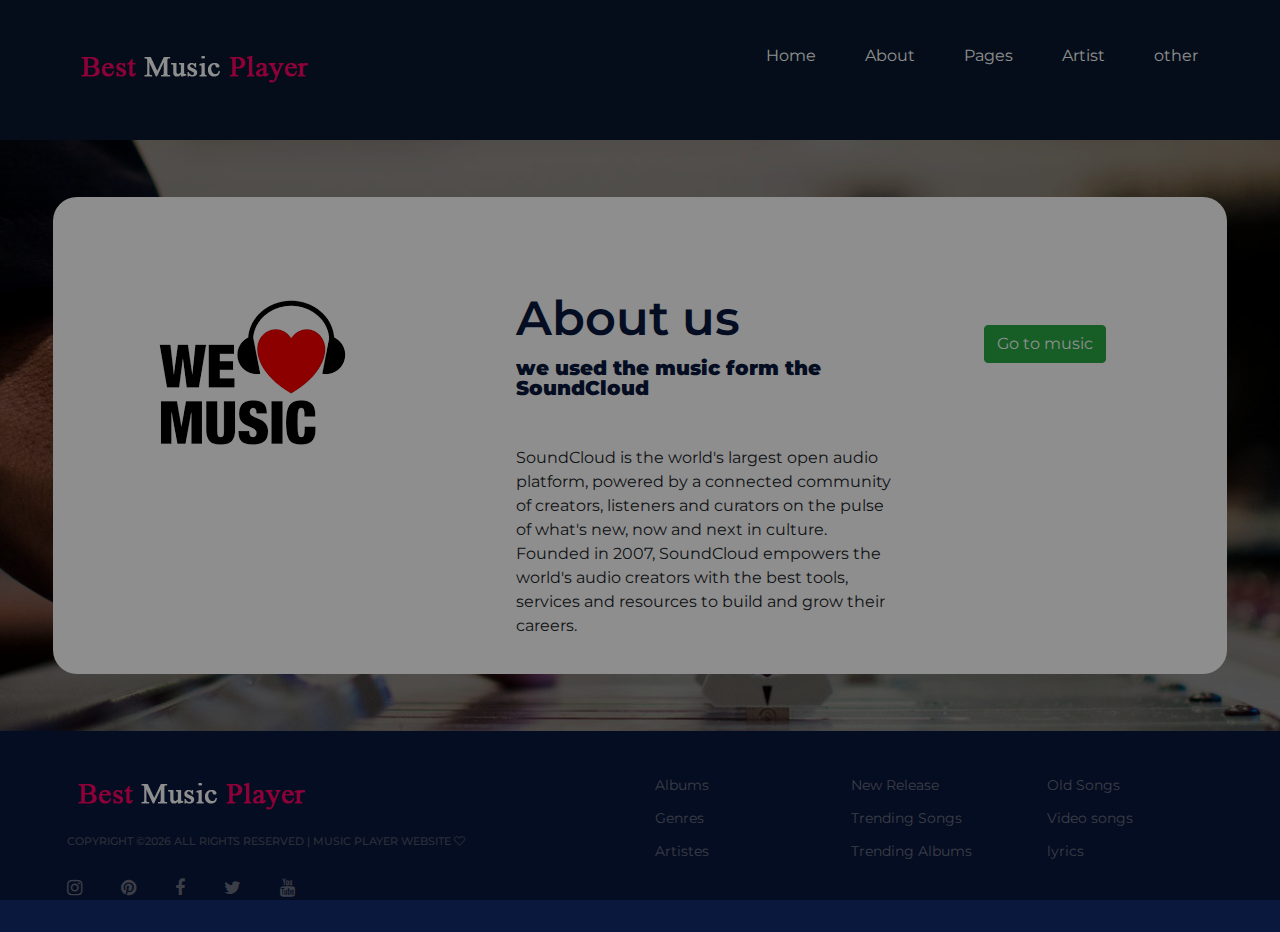
==== About.html @ 14ebe710 "Music App Upload" ====
<!DOCTYPE html>
<html lang="zxx">
<head>
	<title>Wel come to our Music Player</title>
	<meta charset="UTF-8">
	<meta name="description" content="SolMusic HTML Template">
	<meta name="keywords" content="music, html">
	<meta name="viewport" content="width=device-width, initial-scale=1.0">
	
	<!-- Favicon -->
	<link href="img/favicon.ico" rel="shortcut icon"/>

	<!-- Google font -->
	<link href="https://fonts.googleapis.com/css?family=Montserrat:300,300i,400,400i,500,500i,600,600i,700,700i&display=swap" rel="stylesheet">
 
	<!-- Stylesheets -->
	<link rel="stylesheet" href="css/bootstrap.min.css"/>
	<link rel="stylesheet" href="css/font-awesome.min.css"/>
	<link rel="stylesheet" href="css/owl.carousel.min.css"/>
	<link rel="stylesheet" href="css/slicknav.min.css"/>

	<!-- Main Stylesheets -->
	<link rel="stylesheet" href="css/style.css"/>


	

</head>
<body>
	<!-- Page Preloder -->
	<div id="preloder">
		<div class="loader"></div>
	</div>

	<!-- Header section -->
	<header class="header-section clearfix">
		<a href="index.html" class="site-logo">
			<img src="img/best_1.png" alt="">
		</a>
		
		<ul class="main-menu">
			<li><a href="index.html">Home</a></li>
			<li><a href="About.html">About</a></li>
			<li><a href="#">Pages</a>
				<ul class="sub-menu">
					<li><a href="category.html">Category</a></li>
					
					<li><a href="artist.html">Artist</a></li>
					<li><a href="">Playlist</a></li>
					<li><a href="#">Romantic Songs</a></li>
				</ul>
			</li>
			<li><a href="artist.html">Artist</a></li>
			<li><a href="#">other</a></li>
		
		</ul>
	</header>
	<!-- Header section end -->
   
	<section class="player-section set-bg" data-setbg="img/player-bg.jpg">
		<div class="player-box" >
			<div class="tarck-thumb-warp">
				<div class="tarck-thumb">
				<img src="img/abo.png" alt="">
					
				</div>
			</div>
			<div class="wave-player-warp">
				<div class="row">
					<div class="col-lg-8">
						<div class="wave-player-info" >
							<h2>About us </h2>
							<p align=justify style="color: black;"><b><h5 style="font-size: 20px;">we used the music form the SoundCloud</h5></b><br><br>
                                SoundCloud is the world's largest open audio platform, powered by a connected community of creators, listeners and curators on the pulse of what's new, now and next in culture. Founded in 2007, SoundCloud empowers 
                                the world's audio creators with the best tools, services and resources to build and grow their careers.
							</p>
						</div>
					</div>
					<div class="col-lg-4">
						<div class="songs-links">

<a href="artist.html"><button id="music_1" class="btn btn-success">Go to music</button></a>
						</div>
					</div>
				</div>
				<div id="wavePlayer" class="clierfix">
					<div id="audiowave" data-waveurl="music-files/8.mp3"></div>
					<div id="currentTime"></div>
					<div id="clipTime"></div>
					
				</div>
			</div>
		</div>
	</section>

	<!-- Footer section -->
	<footer class="footer-section">
		<div class="container">
			<div class="row">
				<div class="col-xl-6 col-lg-7 order-lg-2">
					<div class="row">
						<div class="col-sm-4">
							<div class="footer-widget">
								<!--<h2>About us</h2>-->
								<ul>
									<li><a href="">Albums</a></li>
									<li><a href="">Genres</a></li>
									<li><a href="">Artistes</a></li>
								</ul>
							</div>
						</div>
						<div class="col-sm-4">
							<div class="footer-widget">
								<!--<h2>Products</h2>-->
								<ul>
									<li><a href="">New Release</a></li>
									<li><a href="">Trending Songs</a></li>
									<li><a href="">Trending Albums</a></li>
								
								</ul>
							</div>
						</div>
						<div class="col-sm-4">
							<div class="footer-widget">
								
								<ul>
									<li><a href="">Old Songs</a></li>
									<li><a href="">Video songs</a></li>
									<li><a href="">lyrics</a></li>
									
								</ul>
							</div>
						</div>
					</div>
				</div>
				<div class="col-xl-6 col-lg-5 order-lg-1">
					<img src="img/best_1.png" alt="">
					<div class="copyright">
Copyright &copy;<script>document.write(new Date().getFullYear());</script> All rights reserved | Music Player website <i class="fa fa-heart-o" aria-hidden="true"></i></a>
</div>
					<div class="social-links">
						<a href=""><i class="fa fa-instagram"></i></a>
						<a href=""><i class="fa fa-pinterest"></i></a>
						<a href=""><i class="fa fa-facebook"></i></a>
						<a href=""><i class="fa fa-twitter"></i></a>
						<a href=""><i class="fa fa-youtube"></i></a>
					</div>
				</div>
			</div>
		</div>
	</footer>
	<!-- Footer section end -->
	
	<!--====== Javascripts & Jquery ======-->
	<script src="js/jquery-3.2.1.min.js"></script>
	<script src="js/bootstrap.min.js"></script>
	<script src="js/jquery.slicknav.min.js"></script>
	<script src="js/owl.carousel.min.js"></script>
	<script src="js/mixitup.min.js"></script>
	<script src="js/main.js"></script>

	</body>
</html>
---- css/style.css ----
/*=================================
-----------------------------------
  SolMusic HTML Template
  Version: 1.0
 ---------------------------------
 =================================*/



/*----------------------------------------*/
/* Template default CSS
/*----------------------------------------*/

html,
body {
	height: 100%;
	font-family: "Montserrat", sans-serif;
	-webkit-font-smoothing: antialiased;
	font-smoothing: antialiased;
}

h1,
h2,
h3,
h4,
h5,
h6 {
	margin: 0;
	color: #0a183d;
	font-weight: 600;
	line-height: 1;
}

h1 {
	font-size: 70px;
}

h2 {
	font-size: 36px;
}

h3 {
	font-size: 30px;
}

h4 {
	font-size: 24px;
}

h5 {
	font-size: 18px;
}

h6 {
	font-size: 16px;
}

p {
	font-size: 15px;
	color: #6a7080;
	line-height: 1.8;
	font-weight: 500;
}

img {
	max-width: 100%;
}

input:focus,
select:focus,
button:focus,
textarea:focus {
	outline: none;
}

a:hover,
a:focus {
	text-decoration: none;
	outline: none;
}

ul,
ol {
	padding: 0;
	margin: 0;
}

/*---------------------
Helper CSS
 -----------------------*/

.section-title {
	margin-bottom: 60px;
}

.section-title h2 {
	font-size: 60px;
}

.set-bg {
	background-repeat: no-repeat;
	background-size: cover;
	background-position: top center;
}

.spad {
	padding-top: 105px;
	padding-bottom: 105px;
}

.text-white h1,
.text-white h2,
.text-white h3,
.text-white h4,
.text-white h5,
.text-white h6,
.text-white p,
.text-white span,
.text-white li,
.text-white a {
	color: #fff;
}

/*---------------------
Commom elements
 -----------------------*/

/* buttons */

.site-btn {
	display: inline-block;
	border: none;
	font-size: 14px;
	font-weight: 500;
	min-width: 195px;
	padding: 23px 20px;
	border-radius: 50px;
	text-transform: uppercase;
	background: #fc0254;
	color: #fff;
	line-height: normal;
	cursor: pointer;
	text-align: center;
}

.site-btn:hover {
	color: #fff;
}

.site-btn.sb-c2 {
	background: #383b70;
}

/* Preloder */

#preloder {
	position: fixed;
	width: 100%;
	height: 100%;
	top: 0;
	left: 0;
	z-index: 999999;
	background: #000;
}

.loader {
	width: 40px;
	height: 40px;
	position: absolute;
	top: 50%;
	left: 50%;
	margin-top: -13px;
	margin-left: -13px;
	border-radius: 60px;
	animation: loader 0.8s linear infinite;
	-webkit-animation: loader 0.8s linear infinite;
}

@keyframes loader {
	0% {
		-webkit-transform: rotate(0deg);
		transform: rotate(0deg);
		border: 4px solid #f44336;
		border-left-color: transparent;
	}
	50% {
		-webkit-transform: rotate(180deg);
		transform: rotate(180deg);
		border: 4px solid #673ab7;
		border-left-color: transparent;
	}
	100% {
		-webkit-transform: rotate(360deg);
		transform: rotate(360deg);
		border: 4px solid #f44336;
		border-left-color: transparent;
	}
}

@-webkit-keyframes loader {
	0% {
		-webkit-transform: rotate(0deg);
		border: 4px solid #f44336;
		border-left-color: transparent;
	}
	50% {
		-webkit-transform: rotate(180deg);
		border: 4px solid #673ab7;
		border-left-color: transparent;
	}
	100% {
		-webkit-transform: rotate(360deg);
		border: 4px solid #f44336;
		border-left-color: transparent;
	}
}

/*------------------
Header section
 ---------------------*/

.header-section {
	padding-left: 55px;
	padding-right: 72px;
	background: #08192d;
}

.site-logo {
	display: inline-block;
	padding: 0;
	padding: 44px 15px;
}

.header-right {
	float: right;
	padding: 44px 0;
	margin-left: 130px;
}

.header-right .hr-btn {
	display: inline-block;
	color: #979aa5;
}

.header-right .user-panel {
	display: inline-block;
}

.header-right .user-panel a {
	font-size: 16px;
	color: #ffffff;
	margin: 0 10px;
}

.header-right .user-panel .register {
	color: #fc0254;
	margin-right: 0;
}

.header-right span {
	color: #fff;
	display: inline-block;
	padding-left: 9px;
}

.main-menu {
	list-style: none;
	float: right;
}

.main-menu li {
	display: inline-block;
	position: relative;
}

.main-menu li a {
	display: block;
	font-size: 16px;
	color: #ffffff;
	padding: 44px 10px;
	margin-left: 60px;
}

.main-menu li a:hover {
	color: #fc0254;
}

.main-menu li:first-child a {
	margin-left: 0;
}

.main-menu li:hover .sub-menu {
	visibility: visible;
	opacity: 1;
	margin-top: 0;
}

.main-menu .sub-menu {
	position: absolute;
	list-style: none;
	width: 220px;
	left: 60px;
	top: 100%;
	padding: 20px 0;
	visibility: hidden;
	opacity: 0;
	margin-top: 50px;
	background: #fff;
	z-index: 99;
	-webkit-transition: all 0.4s;
	transition: all 0.4s;
	-webkit-box-shadow: 2px 7px 20px rgba(0, 0, 0, 0.05);
	box-shadow: 2px 7px 20px rgba(0, 0, 0, 0.05);
}

.main-menu .sub-menu li {
	display: block;
}

.main-menu .sub-menu li a {
	display: block;
	color: #000;
	margin-left: 0;
	padding: 5px 20px;
}

.main-menu .sub-menu li a:hover {
	color: #fc0254;
}

.slicknav_menu {
	display: none;
}

/*------------------
Hero section
 ---------------------*/

.hero-section {
	overflow: hidden;
}

.hs-item {
	height: 724px;
	padding-bottom: 90px;
	display: -webkit-box;
	display: -ms-flexbox;
	display: flex;
	-webkit-box-align: center;
	-ms-flex-align: center;
	align-items: center;
	background: #0a183d;
}

.hs-item h2 {
	color: #fff;
	font-size: 70px;
	margin-bottom: 25px;
	line-height: 0.9;
	position: relative;
	top: 50px;
	opacity: 0;
}

.hs-item h2 span {
	color: #fc0254;
}

.hs-item p {
	color: #ffffff;
	opacity: 0.6;
	margin-bottom: 50px;
	position: relative;
	top: 50px;
	opacity: 0;
}

.hs-item .site-btn {
	position: relative;
	top: 50px;
	margin-bottom: 20px;
	opacity: 0;
}

.hs-item .sb-c2 {
	margin-left: 8px;
}

.hs-item .hs-text {
	padding-top: 90px;
	max-width: 475px;
}

.hr-img img {
	min-width: 602px;
	position: relative;
	left: -34px;
	top: 50px;
	opacity: 0;
}

.owl-item.active .hs-item img,
.owl-item.active .hs-item h2,
.owl-item.active .hs-item p,
.owl-item.active .hs-item .site-btn,
.owl-item.active .hs-item .site-btn.sb-c2 {
	top: 0;
	opacity: 1;
}

.owl-item.active .hs-item img {
	-webkit-transition: all 0.5s ease 0.2s;
	transition: all 0.5s ease 0.2s;
}

.owl-item.active .hs-item h2 {
	-webkit-transition: all 0.5s ease 0.4s;
	transition: all 0.5s ease 0.4s;
}

.owl-item.active .hs-item p {
	-webkit-transition: all 0.5s ease 0.6s;
	transition: all 0.5s ease 0.6s;
}

.owl-item.active .hs-item .site-btn {
	-webkit-transition: all 0.5s ease 0.8s;
	transition: all 0.5s ease 0.8s;
}

.owl-item.active .hs-item .site-btn.sb-c2 {
	-webkit-transition: all 0.5s ease 1s;
	transition: all 0.5s ease 1s;
}

.hero-slider .owl-dots {
	position: absolute;
	bottom: 33px;
	left: calc(50% - 588px);
	max-width: 1176px;
	width: 100%;
	padding-left: 15px;
}

.hero-slider .owl-dots .owl-dot {
	width: 8px;
	height: 8px;
	border-radius: 50%;
	background: #383b70;
	margin-right: 10px;
}

.hero-slider .owl-dots .owl-dot.active {
	background: #fc0254;
}

/* ----------------
Intro section
 -------------------*/

.intro-section p {
	margin-bottom: 35px;
	padding-top: 10px;
}

/* ----------------
How section
 -------------------*/

.how-section {
	background-color: #0a183d;
}

.how-item .hi-icon {
	position: relative;
	width: 57px;
	height: 57px;
	border-radius: 50%;
	background: #fc0254;
	margin-bottom: 25px;
}

.how-item .hi-icon img {
	position: absolute;
	right: -8px;
	bottom: 0;
}

.how-item h4 {
	margin-bottom: 25px;
}

.how-item p {
	font-weight: 400;
	opacity: 0.6;
}

/* ----------------
Concept section
 -------------------*/

.concept-section p {
	padding-top: 5px;
}

.concept-item {
	text-align: center;
	padding-top: 35px;
}

.concept-item img {
	border-radius: 40px;
	margin-bottom: 15px;
}

/* --------------------
Subscription section
 -----------------------*/

.subscription-section {
	background: #0a183d;
}

.sub-text {
	padding-right: 15px;
}

.sub-text h2 {
	color: #fff;
	font-size: 60px;
	margin-bottom: 20px;
	font-weight: 500;
}

.sub-text h3 {
	color: #fc0254;
	margin-bottom: 30px;
	font-weight: 500;
}

.sub-text p {
	color: #fff;
	font-weight: 400;
	opacity: 0.6;
	margin-bottom: 40px;
}

.sub-list {
	list-style: none;
	background: #1c294a;
	padding: 70px 15px 50px 155px;
	border-radius: 42px;
}

.sub-list li {
	color: #ffffff;
	font-size: 18px;
	margin-bottom: 25px;
}

.sub-list li img {
	padding-right: 28px;
}

/* ----------------
Premium section 
 -------------------*/

.premium-section p {
	margin-bottom: 50px;
}

.premium-item {
	text-align: center;
	padding-top: 35px;
}

.premium-item img {
	width: 190px;
	height: 190px;
	border-radius: 50%;
	margin-bottom: 40px;
}

.premium-item h4 {
	margin-bottom: 4px;
}

.premium-item p {
	margin-bottom: 0;
}

/* ----------------
Responsive
 -------------------*/

.footer-section {
	background: #0a183d;
	padding: 40px 0 30px;
	
	
}

.footer-widget {
	padding-top: 2px;
}

.footer-widget h2 {
	font-size: 16px;
	color: #fff;
	text-transform: uppercase;
	margin-bottom: 30px;
}

.footer-widget ul {
	list-style: none;
}

.footer-widget ul li a {
	display: inline-block;
	color: #6a7080;
	font-size: 14px;
	margin-bottom: 10px;
	
}

.copyright {
	font-size: 11px;
	text-transform: uppercase;
	font-weight: 500;
	color: #505565;
	padding: 10px 0 25px;


}

.social-links a {
	display: inline-block;
	color: #6a7080;
	font-size: 18px;
	margin-right: 35px;

}

/* ----------------
Other pages
 -------------------*/

/* ----------------
Playlist page
 -------------------*/

.playlist-section {
	padding: 105px 42px;
}

.playlist-section .section-title {
	float: left;
}

.playlist-filter {
	text-align: right;
	padding-top: 20px;
	margin-bottom: 100px;
}

.playlist-filter li {
	display: inline-block;
	font-size: 15px;
	font-weight: 500;
	color: #6a7080;
	padding: 10px 6px 16px;
	margin-right: 55px;
	margin-bottom: 10px;
	border-bottom: 2px solid transparent;
	cursor: pointer;
}

.playlist-filter li.mixitup-control-active {
	border-bottom: 2px solid #fc0254;
}

.playlist-item {
	text-align: center;
	padding: 0 11px;
	margin-bottom: 30px;
}

.playlist-item img {
	min-width: 100%;
	border-radius: 40px;
	margin-bottom: 30px;
}

.search-form {
	position: relative;
	width: 100%;
	margin-bottom: 25px;
}

.search-form input {
	width: 100%;
	height: 60px;
	padding-left: 41px;
	padding-right: 175px;
	border: none;
	border-radius: 80px;
	font-size: 15px;
	background: #d0d7db;
}

.search-form button {
	position: absolute;
	height: 60px;
	min-width: 167px;
	right: 0;
	top: 0;
	border: none;
	border-radius: 80px;
	color: #fff;
	font-size: 15px;
	background: #fc0254;
}

/* ----------------
Blog page
 -------------------*/

.blog-item {
	margin-bottom: 90px;
}

.blog-item img {
	margin-bottom: 36px;
}

.blog-item .blog-date {
	font-size: 12px;
	font-weight: 600;
	color: #fc0254;
	margin-bottom: 24px;
}

.blog-item h3 {
	margin-bottom: 5px;
}

.blog-item .blog-meta {
	font-size: 12px;
	color: #e9e9e9;
	font-weight: 500;
	margin-bottom: 20px;
}

.blog-item .blog-meta a {
	color: #c3c4c9;
}

.blog-item p {
	font-size: 14px;
	margin-bottom: 0;
	line-height: 1.8;
}

.site-pagination a {
	color: #6a7080;
	font-size: 14px;
	display: inline-block;
	margin-right: 5px;
	font-weight: 500;
}

.site-pagination a:hover,
.site-pagination a.active {
	color: #3c455f;
}

/* ----------------
Contact page
 -------------------*/

.map {
	height: 100%;
	background: #ddd;
}

.map iframe {
	position: absolute;
	width: 100%;
	height: 100%;
	left: 0;
	top: 0;
}

.contact-warp {
	padding: 100px 53px 104px 78px;
}

.contact-warp p {
	padding-top: 40px;
	margin-bottom: 50px;
}

.contact-warp ul {
	margin-bottom: 90px;
	list-style: none;
}

.contact-warp ul li {
	font-size: 14px;
	color: #0a183d;
	font-size: 14px;
	margin-bottom: 15px;
	font-weight: 500;
}

.contact-from input,
.contact-from textarea {
	width: 100%;
	height: 57px;
	padding: 0 38px;
	border: none;
	border-radius: 20px;
	font-size: 14px;
	font-weight: 500;
	margin-bottom: 14px;
	color: #6a7080;
	background: #f5f6fa;
}

.contact-from textarea {
	resize: none;
	padding: 24px 38px 10px;
	height: 177px;
	margin-bottom: 57px;
}

/* ----------------
Category page
 -------------------*/

.category-section {
	padding: 105px 36px;
}

.category-section .section-title {
	float: left;
}

.category-links {
	text-align: right;
	padding-top: 20px;
	margin-bottom: 80px;
}

.category-links a {
	display: inline-block;
	font-size: 15px;
	font-weight: 500;
	color: #6a7080;
	padding: 10px 6px 16px;
	margin-right: 55px;
	margin-bottom: 10px;
	border-bottom: 2px solid transparent;
	cursor: pointer;
}

.category-links a.active {
	border-bottom: 2px solid #fc0254;
}

.category-item {
	position: relative;
	margin: 0 17px;
}

.category-item img {
	min-width: 100%;
	border-radius: 40px;
}

.category-item .ci-text {
	position: absolute;
	bottom: 35px;
	left: 50px;
}

.category-item .ci-text h4 {
	color: #fff;
	margin-bottom: 3px;
}

.category-item .ci-text p {
	color: #fff;
	margin-bottom: 0;
	font-size: 12px;
}

.category-item .ci-link {
	position: absolute;
	display: -webkit-box;
	display: -ms-flexbox;
	display: flex;
	-webkit-box-align: center;
	-ms-flex-align: center;
	align-items: center;
	-webkit-box-pack: center;
	-ms-flex-pack: center;
	justify-content: center;
	width: 71px;
	height: 71px;
	right: 29px;
	bottom: 21px;
	color: #fc0254;
	font-size: 16px;
	text-align: center;
	border-radius: 50%;
	background: #fff;
}

.songs-section {
	padding-bottom: 80px;
}

.song-item {
	margin-bottom: 33px;
}

.song-info-box img {
	float: left;
	width: 85px;
	height: 85px;
	border-radius: 19px;
	margin-right: 18px;
}

.song-info-box .song-info {
	overflow: hidden;
	padding-top: 20px;
}

.song-info-box .song-info h4 {
	font-size: 20px;
	margin-bottom: 4px;
}

.song-info-box .song-info p {
	font-size: 14px;
	margin-bottom: 0;
}

.songs-links {
	text-align: right;
	padding-top: 26px;
}

.songs-links a {
	display: inline-block;
	margin-left: 15px;
	padding-top: 5px;
}

.single_player_container {
	margin-top: 30px;
	padding-left: 10px;
}

.single_player_container .jp-interface {
	display: -webkit-box;
	display: -ms-flexbox;
	display: flex;
}

.player_bars {
	width: calc(100% - 145px);
	position: relative;
	padding-top: 8px;
}

.player_controls_box {
	width: 145px;
}

.player_controls>button:not(:last-of-type) {
	margin-right: 4px;
}

.player_button {
	position: relative;
	width: 28px;
	height: 28px;
	background: #d0d7db;
	border: none;
	border-radius: 50%;
	outline: none !important;
	cursor: pointer;
	-webkit-box-flex: 0;
	-ms-flex: 0 0 auto;
	flex: 0 0 auto;
}

.player_button::after {
	display: block;
	position: absolute;
}

.jp-play {
	background: #fc0254;
}

.jp-play:after {
	left: 9px;
	top: 3px;
	width: 11px;
	height: 13px;
	content: url(../img/icons/play.png);
}

.jp-state-playing .jp-play::after,
.playing .jp-play::after {
	top: 4px !important;
	left: 7px !important;
	content: url(../img/icons/pause.png);
}

.jp-prev:after {
	top: 1px !important;
	left: 6px !important;
	content: url(../img/icons/back.png);
}

.jp-next:after {
	top: 1px !important;
	right: 7px !important;
	content: url(../img/icons/next.png);
}

.jp-stop::after {
	top: 10px;
	left: 10px;
	width: 8px;
	height: 8px;
	background: #475069;
	content: "";
}

.jp-progress {
	width: 100%;
	cursor: pointer;
}

.jp-seek-bar {
	height: 100%;
	padding-top: 5px;
	padding-bottom: 5px;
	background: transparent;
	margin-bottom: -5px;
}

.jp-seek-bar>div {
	height: 2px;
	background: #d0d7db;
}

.jp-play-bar {
	position: relative;
	height: 100%;
	background: #272727;
	overflow: visible !important;
}

.jp-current-time {
	position: absolute;
	font-size: 14px;
	color: #0a183d;
	right: -40px;
	top: 100%;
	padding-top: 15px;
	background: #fff;
	z-index: 1;
	-webkit-transition: all 0.3s;
	transition: all 0.3s;
}

.middle .jp-current-time {
	right: -5px;
	padding: 15px 5px 0;
}

.jp-duration {
	position: absolute;
	font-size: 14px;
	color: #b8b8b8;
	right: 0;
	bottom: -16px;
}

/* ----------------
Artest Page
 -------------------*/

.player-section {
	padding: 57px 53px;
}

.player-box {
	padding: 77px 121px 20px 81px;
	border-radius: 24px;
	background: #fff;
}

.player-box {
	display: -webkit-box;
	display: -ms-flexbox;
	display: flex;
}

.wave-player-warp {
	padding-top: 20px;
	position: relative;
	width: calc(100% - 382px);
}

.tarck-thumb-warp {
	width: 382px;
}

.tarck-thumb {
	max-width: 333px;
	position: relative;
}

.tarck-thumb img {
	border-radius: 22px;
}

.tarck-thumb .wp-play {
	position: absolute;
	width: 70px;
	height: 70px;
	left: calc(50% - 35px);
	top: calc(50% - 35px);
	border: none;
	border-radius: 50%;
	color: #fc0254;
	background: #fff;
}

.tarck-thumb .wp-play:after {
	position: absolute;
	content: "";
	left: calc(50% - 6px);
	top: calc(50% - 8px);
	font: normal normal normal 18px/1 FontAwesome;
}

.playing .tarck-thumb .wp-play:after {
	position: absolute;
	content: "";
	left: calc(50% - 8px);
	font: normal normal normal 18px/1 FontAwesome;
}

.wave-player-info h2 {
	font-size: 48px;
	font-weight: 600;
}

.wave-player-info p {
	font-size: 14px;
}

.wavePlayer_controls {
	padding-top: 20px;
}

#wavePlayer {
	position: relative;
}

#currentTime {
	position: absolute;
	right: 0;
	bottom: 0;
	font-size: 14px;
	color: #0a183d;
	font-weight: 500;
	background: #fff;
	padding-right: 2px;
}

#clipTime {
	position: absolute;
	right: 10px;
	top: 59px;
	font-size: 14px;
	color: #b8b8b8;
	font-weight: 500;
}

.songs-details-section {
	padding: 100px 38px 50px;
	background: #f9fcfd;
}

.song-details-box {
	margin-bottom: 30px;
	overflow: hidden;
}

.song-details-box h3 {
	margin-bottom: 50px;
}

.song-details-box ul {
	list-style: none;
	max-width: 310px;
}

.song-details-box ul li {
	margin-bottom: 15px;
	font-size: 14px;
	line-height: 2;
}

.song-details-box ul strong {
	float: left;
	margin-right: 6px;
	font-weight: 600;
	color: #0a183d;
}

.song-details-box ul span {
	display: block;
	overflow: hidden;
	color: #6a7080;
}

.song-details-box .single_player_container {
	margin-top: 0;
	padding-left: 0;
}

.artist-details img {
	float: left;
	width: 163px;
	height: 163px;
	margin-right: 30px;
	border-radius: 50%;
}

.artist-details h5 {
	margin-bottom: 5px;
	padding-top: 10px;
}

.artist-details span {
	display: block;
	font-size: 12px;
	color: #c3c4c9;
	margin-bottom: 15px;
}

.artist-details .ad-text {
	overflow: hidden;
}

.song-details-box .song-info-box img {
	width: 60px;
	height: 60px;
	border-radius: 20px;
	margin-right: 13px;
}

.song-details-box .song-info-box .song-info {
	padding-top: 10px;
}

.song-details-box .song-info-box .song-info h4 {
	font-size: 14px;
}

.song-details-box .song-info-box .song-info p {
	font-size: 10px;
}

.song-details-box .song-item {
	margin-bottom: 22px;
}

.song-details-box .player_controls_box {
	width: 102px;
}

.song-details-box .player_button {
	-webkit-transform: scale(0.7);
	transform: scale(0.7);
	-webkit-transform-origin: center;
	transform-origin: center;
	margin: 0 -5px;
}

.song-details-box .player_bars {
	width: calc(100% - 102px);
}

.song-details-box .single_player {
	padding: 14px 15px 0 0px;
}

.song-details-box .jp-current-time {
	font-size: 10px;
	right: -29px;
	padding-top: 9px;
}

.song-details-box .middle .jp-current-time {
	right: -5px;
	padding: 9px 5px 0;
}

.song-details-box .jp-duration {
	font-size: 10px;
	bottom: -6px;
}

.similar-songs-section {
	padding: 100px 33px;
}

.similar-songs-section h3 {
	margin-bottom: 70px;
	padding-left: 6px;
}

.similar-song {
	padding: 0 6px;
	margin-bottom: 35px;
}

.similar-song .ss-thumb {
	border-radius: 41px;
	margin-bottom: 22px;
	min-width: 100%;
}

.similar-song h4 {
	font-size: 20px;
	margin-bottom: 5px;
}

.similar-song p {
	font-size: 14px;
}

.similar-song .player_bars {
	width: 100%;
}

.similar-song .jp-current-time {
	padding-top: 10px;
}

.similar-song .jp-duration {
	bottom: -25px;
}

.ss-controls {
	padding: 15px 0 10px;
}

.ss-controls .songs-links {
	padding-top: 0;
	float: right;
}

/* ----------------
Responsive
 -------------------*/

@media (min-width: 1200px) {
	.container {
		max-width: 1176px;
	}
}

/* Medium screen : 992px. */

@media only screen and (min-width: 1200px) and (max-width: 1360px) {
	.header-right {
		margin-left: 50px;
	}
	.main-menu li a {
		margin-left: 25px;
	}
	.main-menu .sub-menu {
		left: 25px;
	}
}

/* Medium screen : 992px. */

@media only screen and (min-width: 992px) and (max-width: 1199px) {
	.header-section {
		padding-left: 15px;
		padding-right: 20px;
	}
	.header-right {
		margin-left: 20px;
	}
	.main-menu li a {
		margin-left: 15px;
	}
	.main-menu .sub-menu {
		left: 15px;
	}
	.hr-img img {
		min-width: 500px;
		position: relative;
	}
	.sub-list {
		padding: 70px 15px 50px 90px;
	}
	.category-section .section-title,
	.playlist-section .section-title {
		float: none;
	}
	.category-links,
	.playlist-filter {
		text-align: left;
	}
	.playlist-item {
		padding: 0;
	}
	.player-box {
		padding: 70px 80px 80px;
	}
	.similar-song {
		margin-bottom: 70px;
	}
	.artist-details img {
		float: none;
		margin-bottom: 30px;
	}
	.contact-warp {
		padding: 100px 15px 60px 40px;
	}
	.category-item {
		margin: 0;
	}
	.category-section {
		padding: 100px 0;
	}
}

/* Tablet :768px. */

@media only screen and (min-width: 768px) and (max-width: 991px) {
	.hr-img {
		display: none;
	}
	.slicknav_menu {
		display: block;
		background: transparent;
		margin-top: -60px;
	}
	.slicknav_nav {
		background: #1c294a;
		margin-bottom: 35px;
	}
	.slicknav_nav ul {
		margin: 0 0 0 0;
	}
	.slicknav_nav .slicknav_row,
	.slicknav_nav a {
		padding: 12px 25px;
		margin: 0;
	}
	.slicknav_nav a:hover {
		border-radius: 0;
		color: #fc0254;
		background: transparent;
	}
	.slicknav_btn {
		position: relative;
		top: -24px;
		background: #1c294a;
	}
	.main-menu {
		display: none;
	}
	.header-right {
		display: none;
	}
	.header-right-warp .header-right {
		display: block;
		float: none;
		padding: 0 0 24px;
		margin-left: 0;
	}
	.header-right-warp .header-right span {
		display: none;
	}
	.header-right-warp .header-right .user-panel {
		display: block;
		padding-left: 26px;
	}
	.header-right-warp .header-right .user-panel a {
		display: inline-block;
		padding: 0;
		margin: 0;
	}
	.header-right-warp .header-right .user-panel a:hover {
		background: transparent;
	}
	.header-right-warp .header-right .user-panel .login {
		padding-right: 10px;
	}
	.sub-text {
		margin-bottom: 50px;
	}
	.footer-widget {
		margin-bottom: 40px;
	}
	.category-section .section-title,
	.playlist-section .section-title {
		float: none;
	}
	.category-links,
	.playlist-filter {
		text-align: left;
	}
	.playlist-item {
		padding: 0;
	}
	.player-box {
		display: block;
		padding: 77px 90px 100px;
	}
	.wave-player-warp {
		width: 100%;
	}
	.wave-player-warp .songs-links {
		text-align: center;
		padding-top: 0;
		margin-bottom: 40px;
	}
	.tarck-thumb-warp {
		width: 100%;
	}
	.tarck-thumb-warp .tarck-thumb {
		margin: 0 auto;
	}
	.wave-player-info,
	.wavePlayer_controls {
		text-align: center;
	}
	.similar-song {
		margin-bottom: 60px;
	}
	.playlist-section,
	.category-section {
		padding: 100px 0;
	}
	.playlist-section .container,
	.category-section .container {
		max-width: 100%;
	}
	.category-item {
		margin: 0;
	}
	.category-item .ci-link {
		top: 26px;
		bottom: auto;
	}
	.category-item .ci-text {
		position: absolute;
		bottom: 10px;
		left: 20px;
	}
	.map {
		height: 450px;
	}
	.song-details-box ul {
		max-width: 100%;
	}
	.search-form {
		margin-top: 40px;
	}
}

/* Large Mobile :480px. */

@media only screen and (max-width: 767px) {
	.hr-img {
		display: none;
	}
	.slicknav_menu {
		display: block;
		background: transparent;
		margin-top: -60px;
	}
	.slicknav_nav {
		background: #1c294a;
		margin-bottom: 35px;
	}
	.slicknav_nav ul {
		margin: 0 0 0 0;
	}
	.slicknav_nav .slicknav_row,
	.slicknav_nav a {
		padding: 12px 25px;
		margin: 0;
	}
	.slicknav_nav a:hover {
		border-radius: 0;
		color: #fc0254;
		background: transparent;
	}
	.slicknav_btn {
		position: relative;
		top: -24px;
		background: #1c294a;
	}
	.main-menu {
		display: none;
	}
	.header-right {
		display: none;
	}
	.header-right-warp .header-right {
		display: block;
		float: none;
		padding: 0 0 24px;
		margin-left: 0;
	}
	.header-right-warp .header-right span {
		display: none;
	}
	.header-right-warp .header-right .user-panel {
		display: block;
		padding-left: 26px;
	}
	.header-right-warp .header-right .user-panel a {
		display: inline-block;
		padding: 0;
		margin: 0;
	}
	.header-right-warp .header-right .user-panel a:hover {
		background: transparent;
	}
	.header-right-warp .header-right .user-panel .login {
		padding-right: 10px;
	}
	.sub-list {
		padding: 60px 15px 50px 30px;
	}
	.sub-text {
		margin-bottom: 50px;
	}
	.footer-widget {
		margin-bottom: 40px;
	}
	.category-section .section-title,
	.playlist-section .section-title {
		float: none;
	}
	.category-links,
	.playlist-filter {
		text-align: left;
	}
	.playlist-filter li,
	.category-links a {
		margin-right: 15px;
	}
	.playlist-item {
		padding: 0;
	}
	.playlist-section {
		padding: 100px 0;
	}
	.artist-details img {
		float: none;
		margin-bottom: 30px;
	}
	.player-box {
		display: block;
	}
	.wave-player-warp {
		width: 100%;
	}
	.wave-player-warp .songs-links {
		text-align: center;
		padding-top: 0;
		margin-bottom: 40px;
	}
	.tarck-thumb-warp {
		width: 100%;
	}
	.tarck-thumb-warp .tarck-thumb {
		margin: 0 auto;
	}
	.wave-player-info,
	.wavePlayer_controls {
		text-align: center;
	}
	.player-box {
		padding: 75px 40px 80px;
	}
	.similar-song {
		margin-bottom: 60px;
	}
	.songs-details-section {
		padding: 100px 0px 50px;
	}
	.similar-songs-section,
	.playlist-section {
		padding: 100px 0;
	}
	.similar-songs-section .container,
	.playlist-section .container {
		max-width: 100%;
	}
	.category-section {
		padding: 105px 0;
	}
	.category-section .container {
		max-width: 100%;
	}
	.header-section {
		padding: 0 15px;
	}
	.category-item {
		margin: 0 0 30px;
	}
	.map {
		height: 450px;
	}
	.contact-warp {
		padding: 100px 40px;
	}
	.songs-links {
		text-align: left;
		padding-top: 40px;
	}
	.song-details-box ul {
		max-width: 100%;
	}
	.search-form {
		margin-top: 40px;
	}
}

/* Small Mobile :320px. */

@media only screen and (max-width: 479px) {
	.section-title h2,
	.hs-item h2,
	.sub-text h2 {
		font-size: 36px;
	}
	.wave-player-info h2 {
		font-size: 24px;
	}
	.header-section {
		padding: 0;
	}
	.player-box {
		padding: 40px;
	}
	.contact-warp {
		padding: 100px 15px;
	}
	.category-item .ci-link {
		top: 26px;
		bottom: auto;
	}
	.category-item .ci-text {
		position: absolute;
		bottom: 10px;
		left: 20px;
	}
	.single_player_container .jp-interface {
		display: block;
	}
	.song-details-box .player_controls_box,
	.player_controls_box {
		width: 100%;
	}
	.song-details-box .player_bars,
	.player_bars {
		width: 100%;
	}
	.song-details-box .jp-duration {
		bottom: -19px;
	}
	.jp-duration {
		bottom: -31px;
	}
	.song-details-box .song-item {
		margin-bottom: 40px;
	}
	.player-section,
	.player-box {
		padding: 15px;
	}
	.social-links a {
		margin-right: 20px;
	}
	.search-form {
		text-align: center;
	}
	.search-form input {
		padding-right: 41px;
	}
	.search-form button {
		position: relative;
		margin-top: 20px;
	}
}
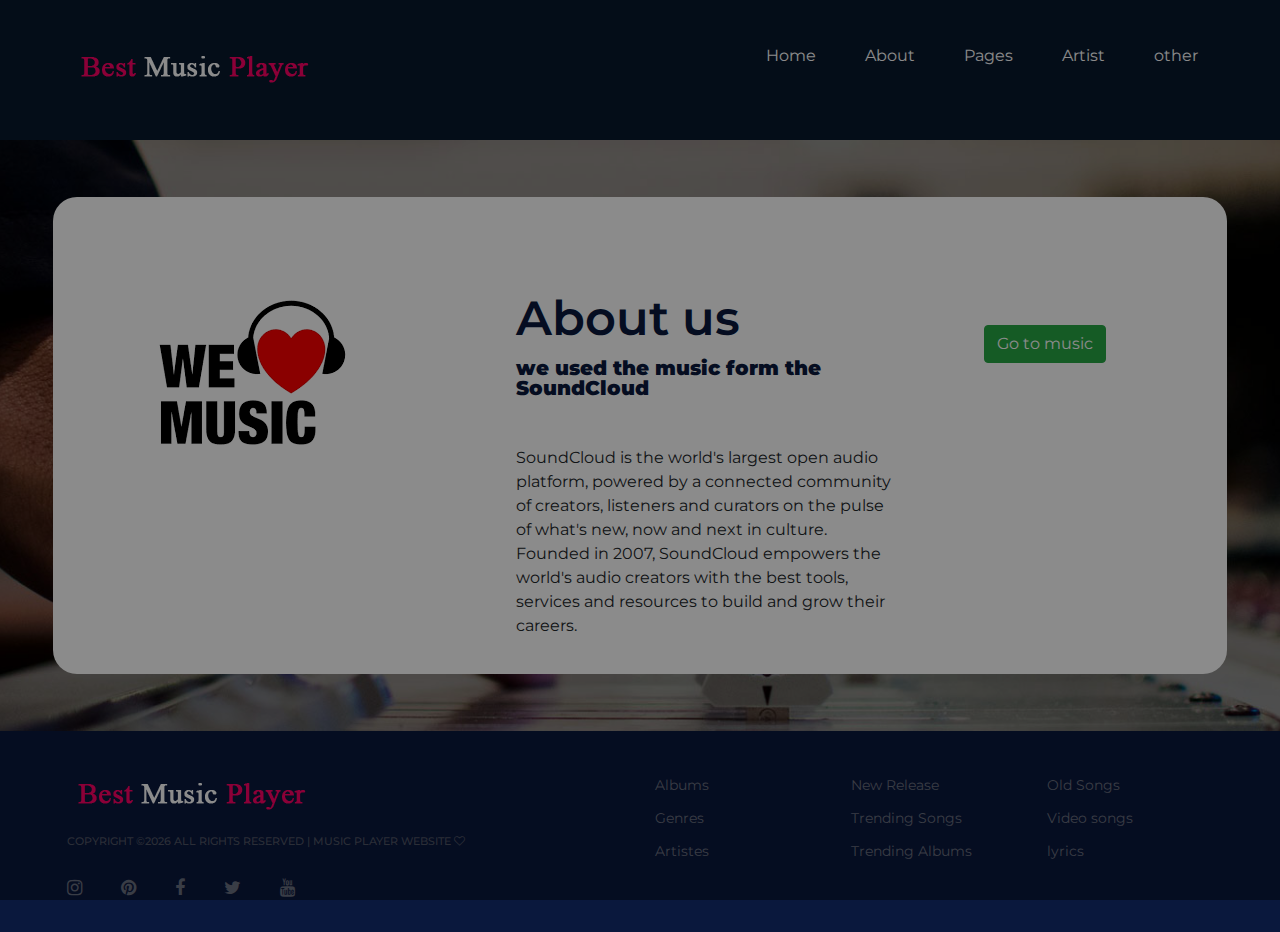
==== commit 0baa6694: "Update About.html" ====
--- a/About.html
+++ b/About.html
@@ -3,7 +3,7 @@
 <head>
 	<title>Wel come to our Music Player</title>
 	<meta charset="UTF-8">
-	<meta name="description" content="SolMusic HTML Template">
+	<meta name="description" content="Music App">
 	<meta name="keywords" content="music, html">
 	<meta name="viewport" content="width=device-width, initial-scale=1.0">
 	
